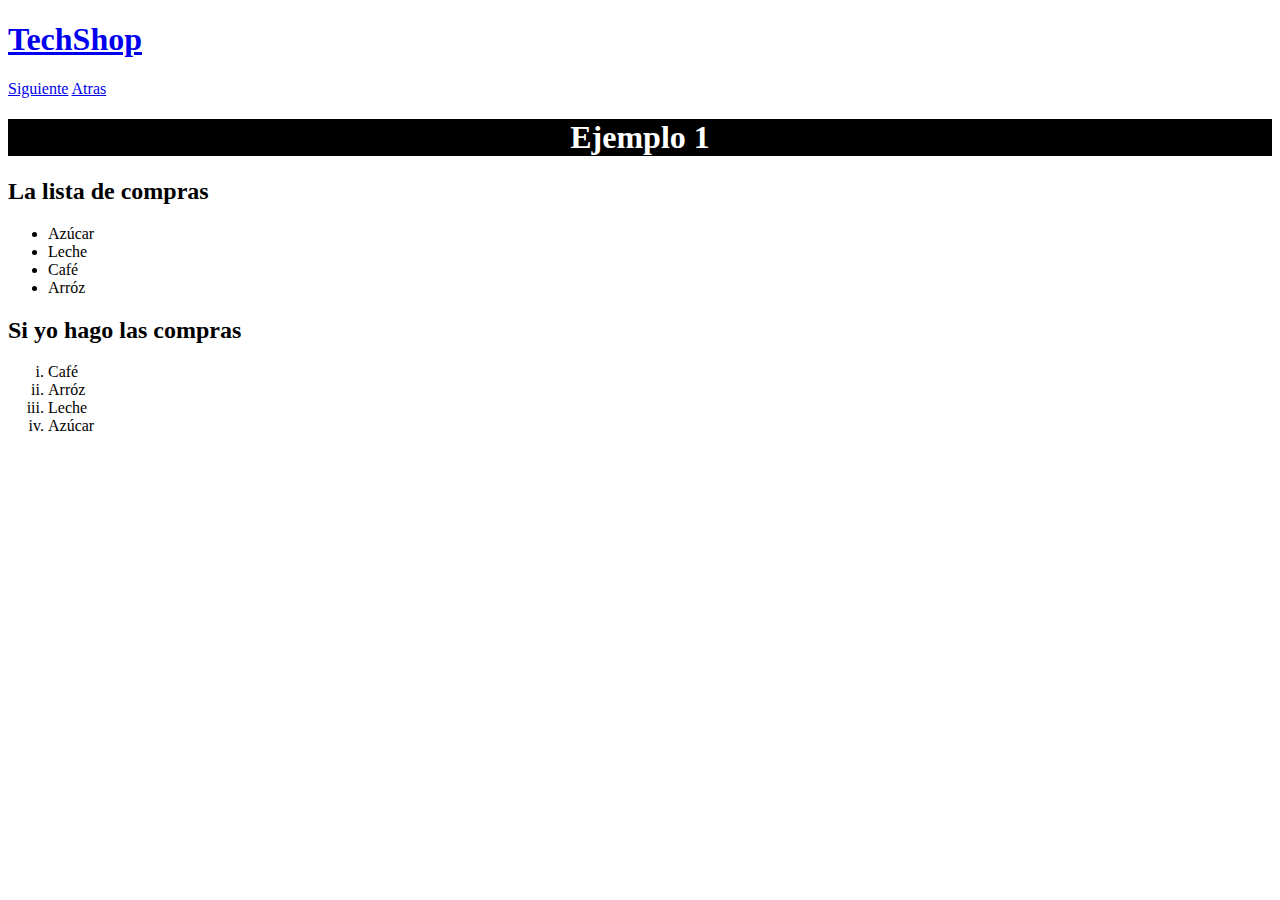
==== target/classes/static/ejemplo1.html @ aae99fc7 "Semana03" ====
<!DOCTYPE html>
<!--
Click nbfs://nbhost/SystemFileSystem/Templates/Licenses/license-default.txt to change this license
Click nbfs://nbhost/SystemFileSystem/Templates/Other/html.html to edit this template
-->
<html>
    <head>
        <title>TODO supply a title</title>
        <meta charset="UTF-8">
        <meta name="viewport" content="width=device-width, initial-scale=1.0">
    </head>
    <body>
        <nav>
            <a href="index.html"><h1>TechShop</h1></a>
            <a href="ejemplo1.html">Siguiente</a>
            <a href="ejemplo2.html">Atras</a>
        </nav>
         <h1 style="text-align: center;background-color: black;color: white">Ejemplo 1</h1>

        <h2>La lista de compras</h2>
        <ul>
            <li>Azúcar</li> 
            <li>Leche</li>
            <li>Café</li>
            <li>Arróz</li>
        </ul>

        <h2>Si yo hago las compras</h2>
        <ol type="i">
            <li>Café</li>
            <li>Arróz</li>             
            <li>Leche</li>
            <li>Azúcar</li>            
        </ol>
 
    </body>
</html>
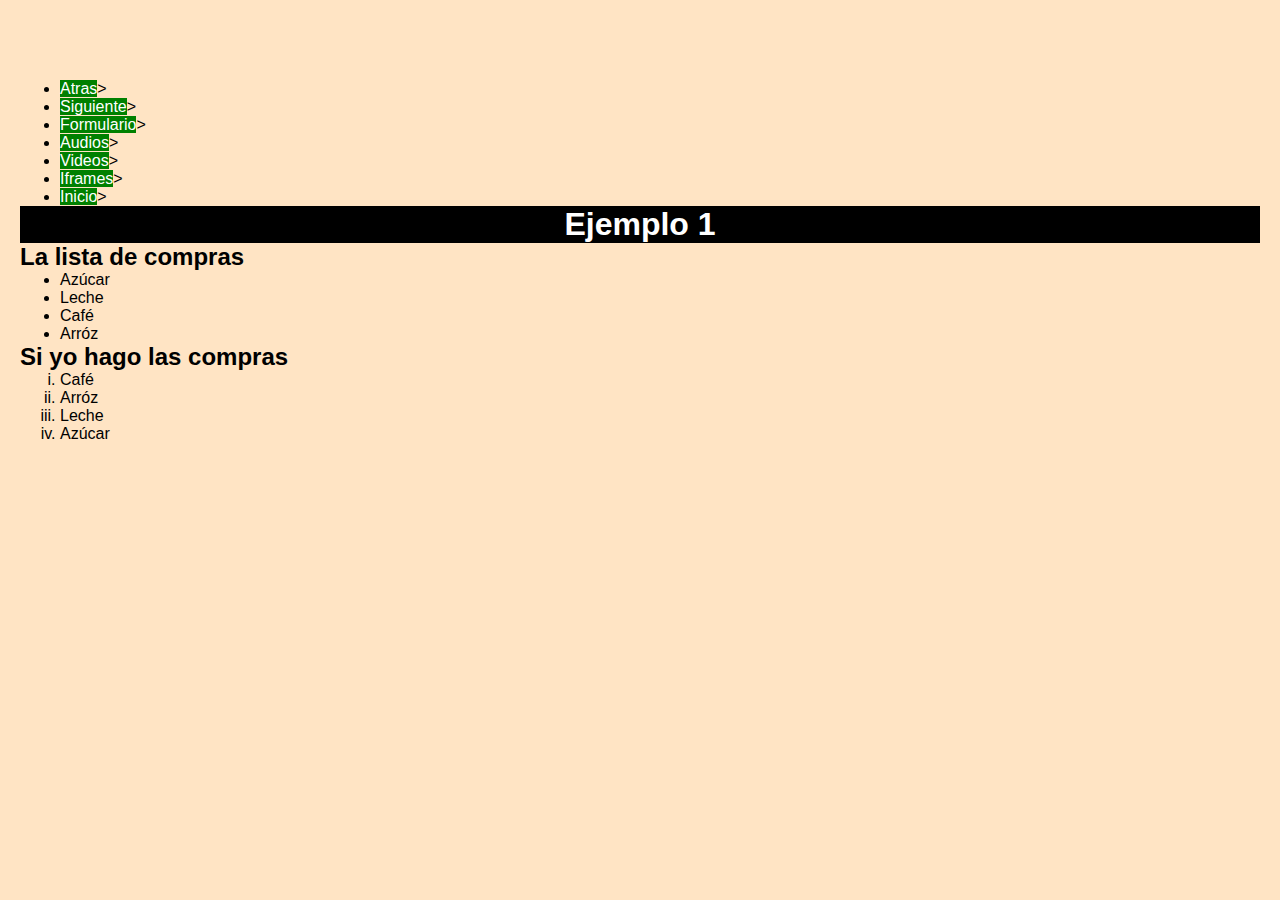
==== commit 5a1dbce1: "Semana 5" ====
--- a/target/classes/static/ejemplo1.html
+++ b/target/classes/static/ejemplo1.html
@@ -8,13 +8,20 @@
         <title>TODO supply a title</title>
         <meta charset="UTF-8">
         <meta name="viewport" content="width=device-width, initial-scale=1.0">
+        <link href="css/estilos.css" rel="stylesheet" type="text/css"/>
     </head>
     <body>
-        <nav>
-            <a href="index.html"><h1>TechShop</h1></a>
-            <a href="ejemplo1.html">Siguiente</a>
-            <a href="ejemplo2.html">Atras</a>
-        </nav>
+        <nav class="nav">
+               <ul class="nav-menu">
+                   <li class="nav-menu-item"><a class="nav-menu-link new link" href="ejemplo1.html">Atras</a>></li>
+                   <li class="nav-menu-item"><a class="nav-menu-link new link" href="ejemplo2.html">Siguiente</a>></li>
+                   <li class="nav-menu-item"><a class="nav-menu-link new link" href="ejemploformulario.html">Formulario</a>></li>
+                   <li class="nav-menu-item"><a class="nav-menu-link new link" href="audios.html">Audios</a>></li>
+                   <li class="nav-menu-item"><a class="nav-menu-link new link" href="videos.html">Videos</a>></li>
+                   <li class="nav-menu-item"><a class="nav-menu-link new link" href="iframe.html">Iframes</a>></li>
+                   <li class="nav-menu-item"><a class="nav-menu-link new link" href="index.html">Inicio</a>></li>
+               </ul>   
+           </nav>
          <h1 style="text-align: center;background-color: black;color: white">Ejemplo 1</h1>
 
         <h2>La lista de compras</h2>
--- a/target/classes/static/css/estilos.css
+++ b/target/classes/static/css/estilos.css
@@ -0,0 +1,62 @@
+/* Comentario */
+* {
+    box-sizing: border-box;
+    margin: 0;
+}
+body {
+    font-family: sans-serif;
+    padding: 80px 20px 0;
+    background-color: bisque;
+}
+header {
+    position: fixed;
+    background-color: blue;
+    top: 0;
+    left: 0;
+    height: 80px;
+    width: 100%;
+}
+aside {
+    position: fixed;
+    background-color: aquamarine;
+    top: 80px;
+    left: 0;
+    bottom: 20px;
+    width: 20%;
+}
+section {
+    overflow-y: scroll;
+    position: fixed;
+    background-color: bisque;
+    top: 80px;
+    left: 20%;
+    bottom: 20px;
+    width: 80%;
+}
+footer {
+    position: fixed;
+    left: 0;
+    bottom: 0;
+    height: 20px;
+    width: 100%;
+    text-align: center;
+    background-color: yellow;
+    color: red;
+}
+a {
+    text-decoration: none;
+    background-color: green;
+    color: white;
+}
+a:hover {
+    background-color: black;
+    color: white;
+}
+tbody tr:nth-child(odd) {
+    background-color: blue;
+    color: white;
+}
+tbody tr:nth-child(even) {
+    background-color: black;
+    color: white;
+}